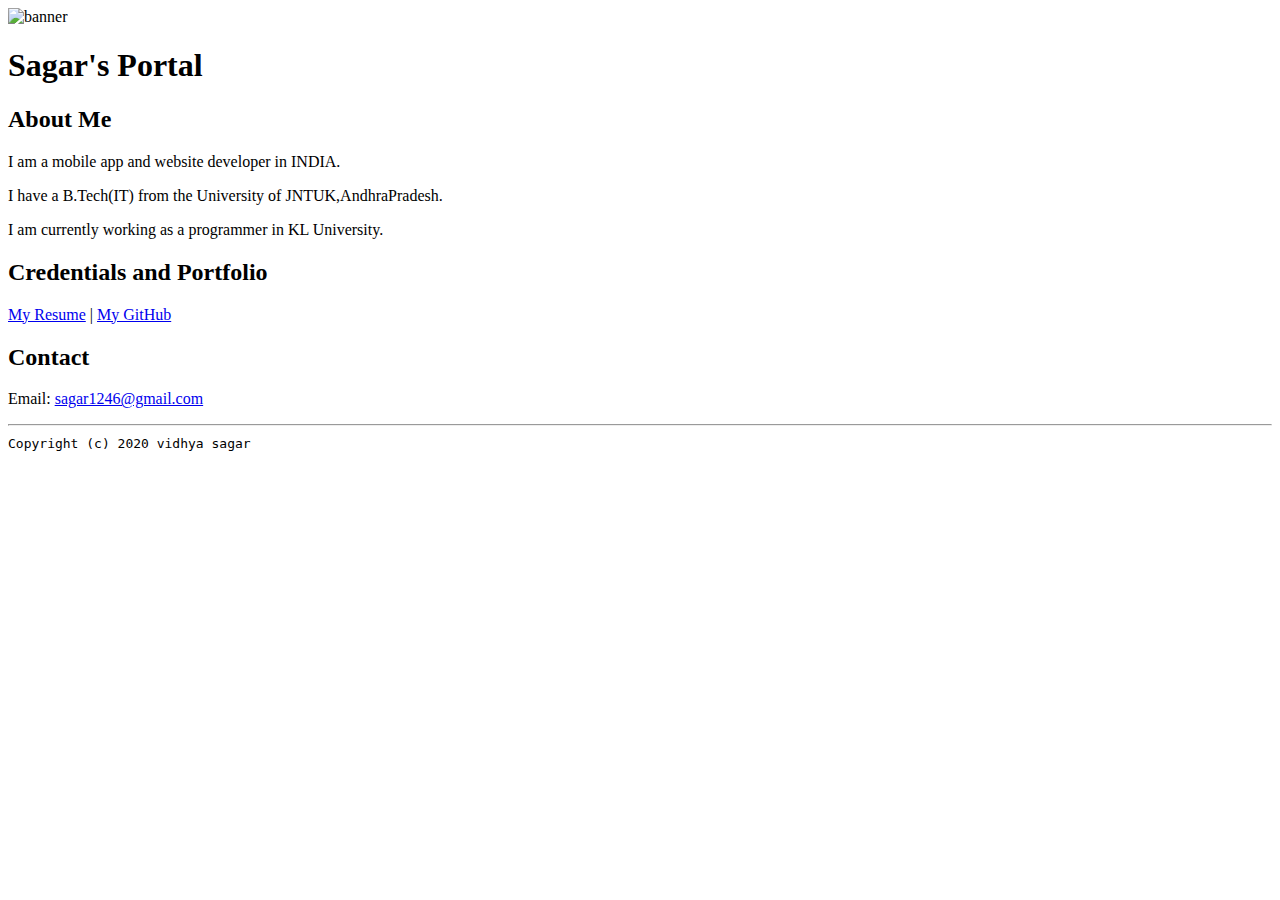
==== index.html @ 97449f52 "Add files via upload" ====
<!doctype html>

<!-- this is a comment for human! -->

<html lang="en">

  <header>
    <title>sagar's Portal</title>
    <link rel="stylesheet" href="css/master.css">
    <link rel="FaviconIcon" href="favicon.ico" type="image/x-icon">
    <link rel="shortcut" href="favicon.ico" type="image/x-icon">
    <meta name="viewport" content="widht=device-width, initial-scale=1, shrink-to-fit=no">
    <meta name="name" content="sagar's Portal">
    <meta name="robots" content="noindex, nofollow">
  </header>
  <body>
    <img src="images/banner.jpg" width="75%" alt="banner">
    <h1>Sagar's Portal</h1>
    <h2>About Me</h2>
    <p>I am a mobile app and website developer in INDIA.</p>
    <p>I have a B.Tech(IT) from the University of JNTUK,AndhraPradesh.</p>
    <p>I am currently working as a programmer in  KL University.</p>
    <h2>Credentials and Portfolio</h2>

    <p><a href="resume.html">My Resume</a> | <a href="https://github.com/vsagart/vsagart.github.io">My GitHub</a></p>
    <h2>Contact</h2>

    <p>Email: <a href="mailto:sagar1246@gmail.com">sagar1246@gmail.com</a></p>
  </body>

  <footer>
    <hr>
    <code>Copyright (c) 2020 vidhya sagar</code>
  </footer>

</html>
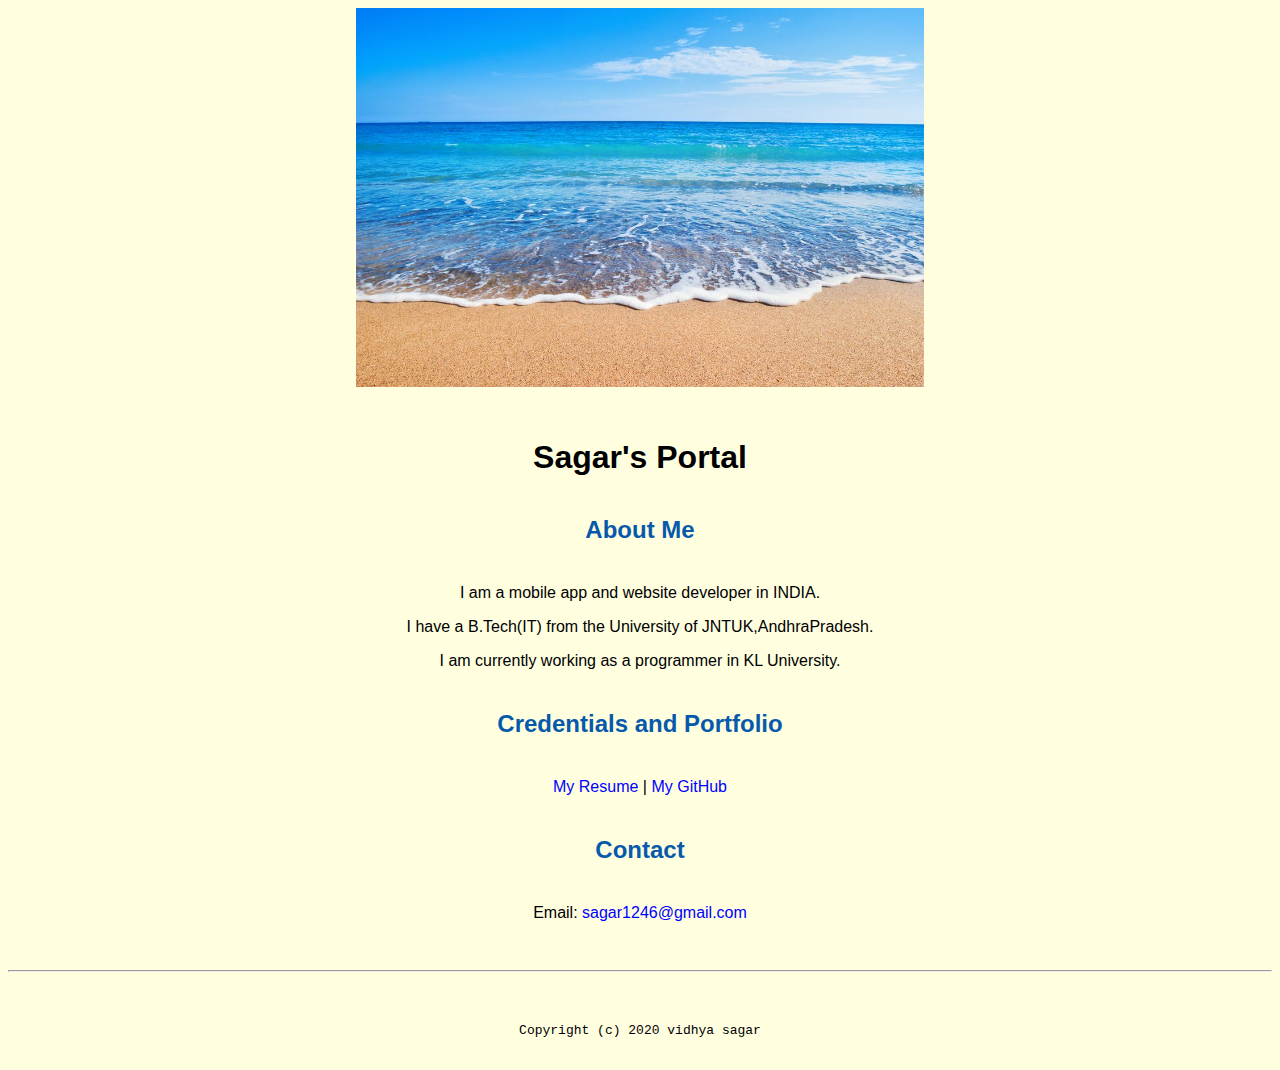
==== commit 88008a4f: "Update index.html" ====
--- a/index.html
+++ b/index.html
@@ -14,7 +14,7 @@
     <meta name="robots" content="noindex, nofollow">
   </header>
   <body>
-    <img src="images/banner.jpg" width="75%" alt="banner">
+    <img src="images/banner.jpg" width="45%" alt="banner">
     <h1>Sagar's Portal</h1>
     <h2>About Me</h2>
     <p>I am a mobile app and website developer in INDIA.</p>
--- a/css/master.css
+++ b/css/master.css
@@ -0,0 +1,63 @@
+/* Cascading stylesheet for the website */
+
+/* Text inside these asterisks and slashes are comments for human */
+
+  a {
+    color: blue; /* set the text color to blue here */
+    text-decoration: none; /* This means we do not want hyperlinks to be underlined */
+  }
+
+  a:hover {
+    color: red; /* set the text color to red here */
+    text-decoration: none; /* This means we do not want hyperlinks to be underlined */
+  }
+
+  body {
+    background-color:lightyellow; /* set the background color here */
+    color: black; /* set the text color to black here */
+    font-family: Arial, Helvetica, sans-serif; /* set the font here */
+    text-align: center; /* set the text alignment here */
+   }
+
+  footer {
+    margin-top: 2rem;
+    margin-bottom: 2rem;
+  }
+
+  h1 {
+    margin-bottom: 0.5rem;
+    margin-top: 3rem;
+   }
+
+  h2 {
+    color: #075AAB; /* set the text color of to #075AAB here */
+    /* set both the bottom margin and top margin to 2.5rem here */
+    margin-bottom: 2.5rem;
+    margin-top: 2.5rem;
+   }
+
+  h3 {
+    margin-bottom: 0;
+    margin-top: 2rem;
+  }
+
+  h4 {
+    margin-bottom: 1rem;
+    margin-top: 0.5rem;
+  }
+
+  h5 {
+    margin-top: 0.5rem;
+  }
+
+  hr {
+    margin-bottom: 3rem;
+    margin-top: 3rem;
+  }
+
+  /* this controls how the bullet points in the resume page looks */
+  ul {
+    display: table;
+    margin: 0 auto;
+    text-align: left;
+  }
